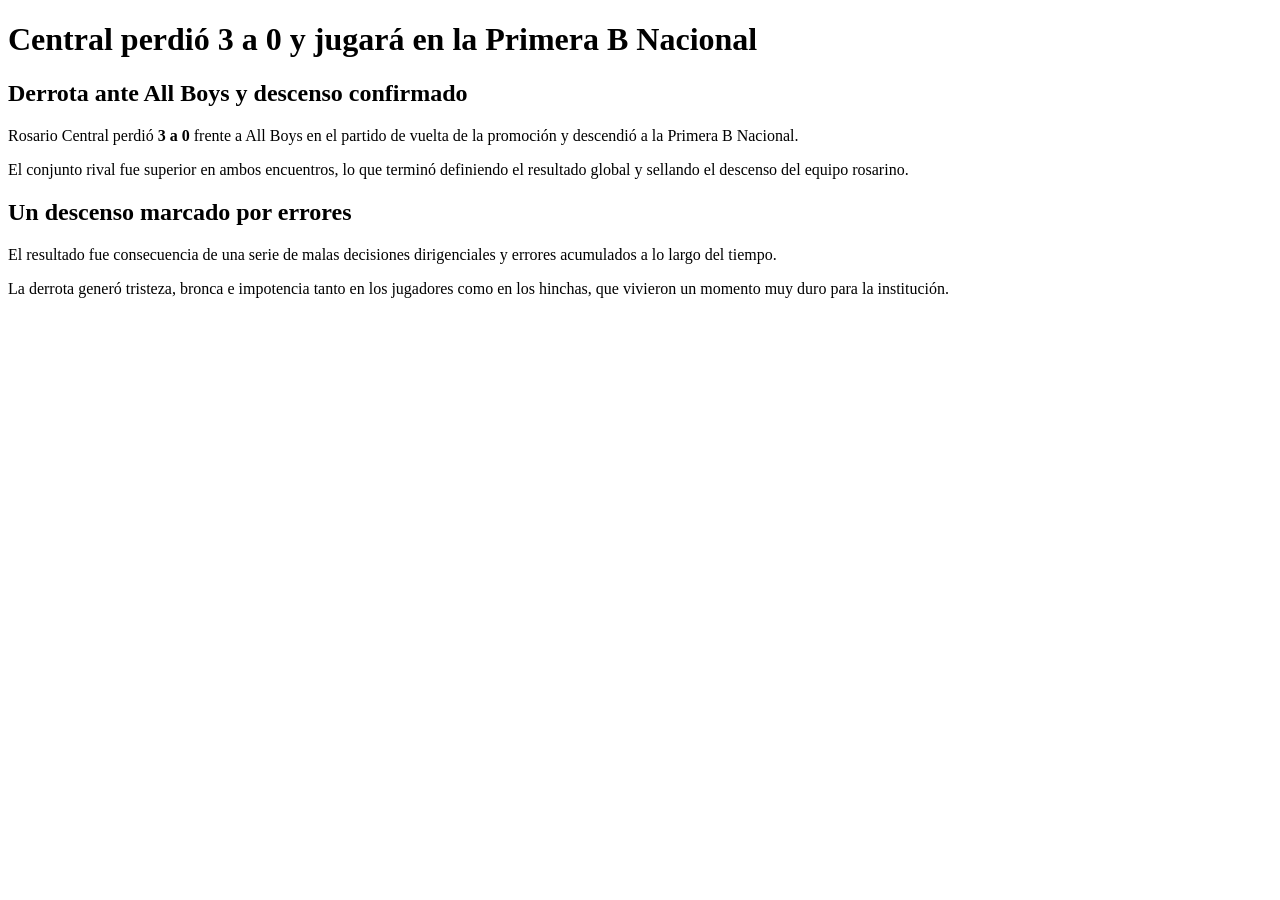
==== actividad-02-html/index.html @ ee3968e9 "agrega actividad 02 con noticia en HTML" ====
<!DOCTYPE html>
<html>
<head>
    <title>Central descendió a la B Nacional</title>
</head>
<body>

<h1>Central perdió 3 a 0 y jugará en la Primera B Nacional</h1>

<h2>Derrota ante All Boys y descenso confirmado</h2>

<p>
Rosario Central perdió <strong>3 a 0</strong> frente a All Boys en el partido de vuelta
de la promoción y descendió a la Primera B Nacional.
</p>

<p>
El conjunto rival fue superior en ambos encuentros, lo que terminó definiendo
el resultado global y sellando el descenso del equipo rosarino.
</p>

<h2>Un descenso marcado por errores</h2>

<p>
El resultado fue consecuencia de una serie de malas decisiones dirigenciales
y errores acumulados a lo largo del tiempo.
</p>

<p>
La derrota generó tristeza, bronca e impotencia tanto en los jugadores como
en los hinchas, que vivieron un momento muy duro para la institución.
</p>

</body>
</html>
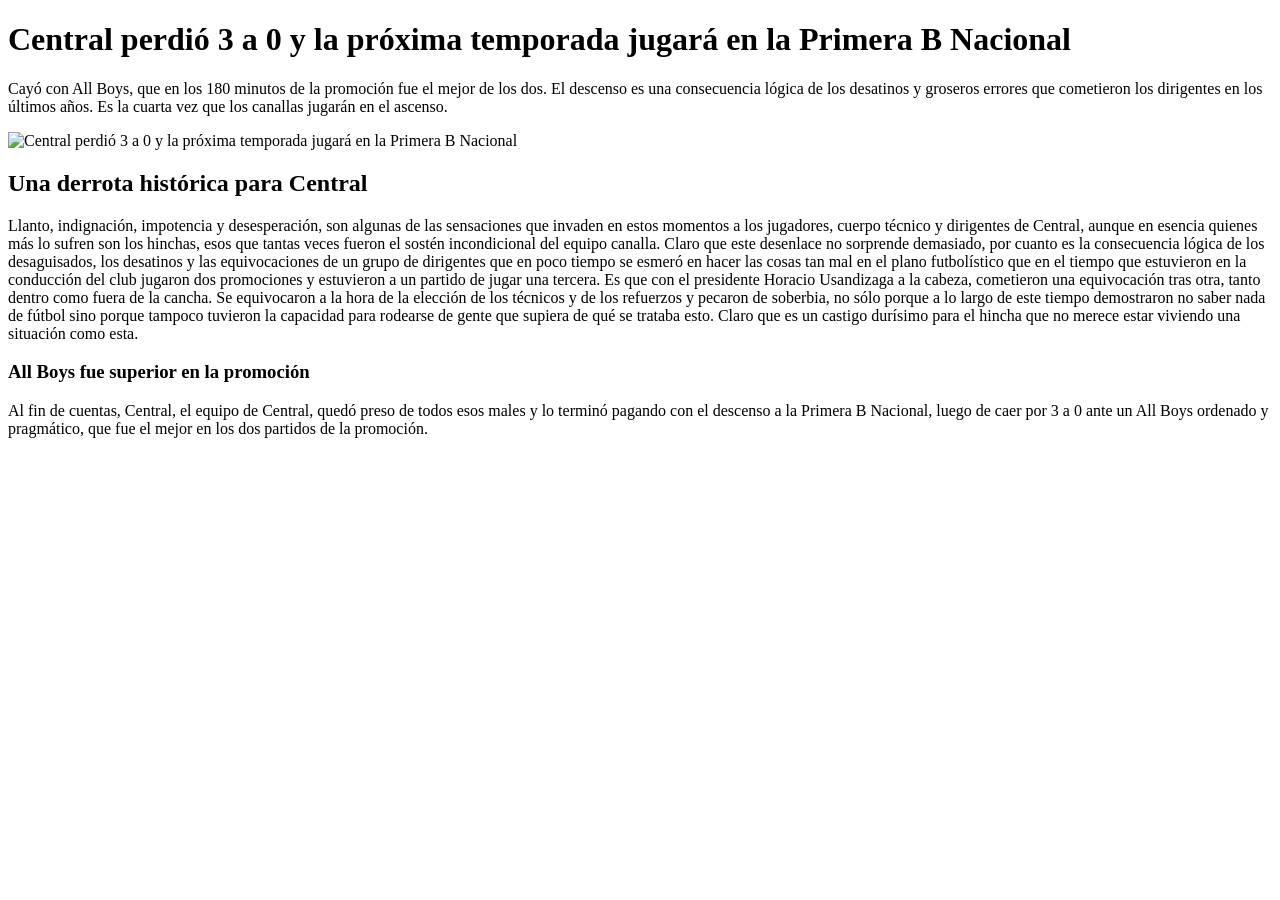
==== commit aac50296: "Add actividad-02-html/index.html Create new HTML page actividad-02-html/index.html containing a Span" ====
--- a/actividad-02-html/index.html
+++ b/actividad-02-html/index.html
@@ -1,35 +1,32 @@
 <!DOCTYPE html>
-<html>
+<html lang="es">
+
 <head>
-    <title>Central descendió a la B Nacional</title>
+    <meta charset="UTF-8">
+    <title>Actividad 2</title>
 </head>
+
 <body>
 
-<h1>Central perdió 3 a 0 y jugará en la Primera B Nacional</h1>
+    <h1>Central perdió <strong>3 a 0</strong> y la próxima temporada jugará en la Primera B Nacional</h1>
 
-<h2>Derrota ante All Boys y descenso confirmado</h2>
+    <p>
+        Cayó con All Boys, que en los 180 minutos de la promoción fue el mejor de los dos. El descenso es una consecuencia lógica de los desatinos y groseros errores que cometieron los dirigentes en los últimos años. Es la cuarta vez que los canallas jugarán en el ascenso.
+    </p>
 
-<p>
-Rosario Central perdió <strong>3 a 0</strong> frente a All Boys en el partido de vuelta
-de la promoción y descendió a la Primera B Nacional.
-</p>
+    <img src="https://media.lacapital.com.ar/p/192cc5f606b1a1632bb852828ff8aa92/adjuntos/203/imagenes/006/406/0006406726/642x0/smart/23-05-d102-marcelo_bustamantejpg.jpg" alt="Central perdió 3 a 0 y la próxima temporada jugará en la Primera B Nacional" title="Central perdió 3 a 0 y la próxima temporada jugará en la Primera B Nacional" width="642" height="360">
 
-<p>
-El conjunto rival fue superior en ambos encuentros, lo que terminó definiendo
-el resultado global y sellando el descenso del equipo rosarino.
-</p>
+    <h2>Una derrota histórica para Central</h2>
 
-<h2>Un descenso marcado por errores</h2>
+    <p>
+        Llanto, indignación, impotencia y desesperación, son algunas de las sensaciones que invaden en estos momentos a los jugadores, cuerpo técnico y dirigentes de Central, aunque en esencia quienes más lo sufren son los hinchas, esos que tantas veces fueron el sostén incondicional del equipo canalla. Claro que este desenlace no sorprende demasiado, por cuanto es la consecuencia lógica de los desaguisados, los desatinos y las equivocaciones de un grupo de dirigentes que en poco tiempo se esmeró en hacer las cosas tan mal en el plano futbolístico que en el tiempo que estuvieron en la conducción del club jugaron dos promociones y estuvieron a un partido de jugar una tercera. Es que con el presidente Horacio Usandizaga a la cabeza, cometieron una equivocación tras otra, tanto dentro como fuera de la cancha. Se equivocaron a la hora de la elección de los técnicos y de los refuerzos y pecaron de soberbia, no sólo porque a lo largo de este tiempo demostraron no saber nada de fútbol sino porque tampoco tuvieron la capacidad para rodearse de gente que supiera de qué se trataba esto. Claro que es un castigo durísimo para el hincha que no merece estar viviendo una situación como esta.
+    </p>
+    
+    <h3>All Boys fue superior en la promoción</h3>
 
-<p>
-El resultado fue consecuencia de una serie de malas decisiones dirigenciales
-y errores acumulados a lo largo del tiempo.
-</p>
+    <p>
+        Al fin de cuentas, Central, el equipo de Central, quedó preso de todos esos males y lo terminó pagando con el descenso a la Primera B Nacional, luego de caer por 3 a 0 ante un All Boys ordenado y pragmático, que fue el mejor en los dos partidos de la promoción.
+    </p>
+</body>
 
-<p>
-La derrota generó tristeza, bronca e impotencia tanto en los jugadores como
-en los hinchas, que vivieron un momento muy duro para la institución.
-</p>
-
-</body>
 </html>
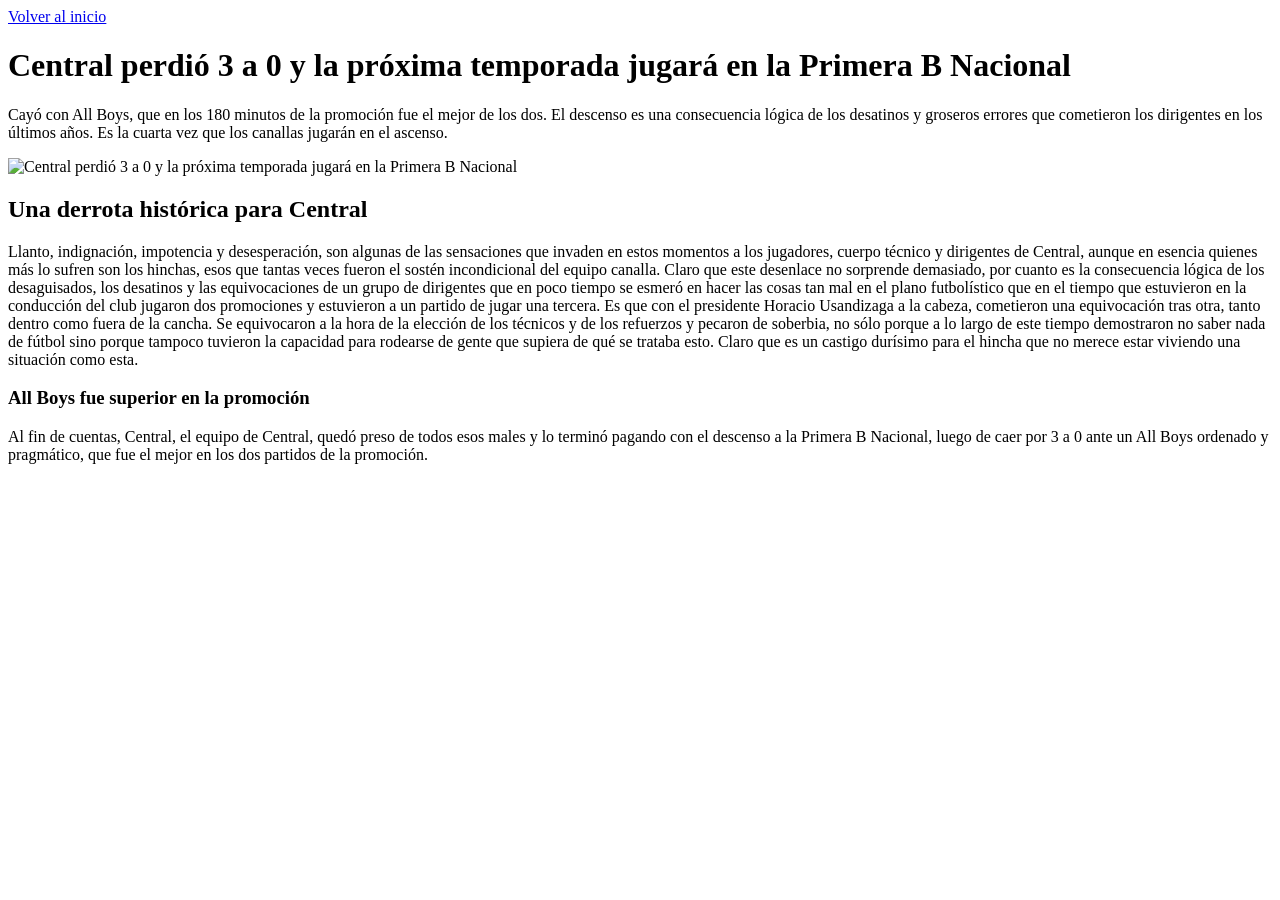
==== commit 605f9ac1: "Update index.html" ====
--- a/actividad-02-html/index.html
+++ b/actividad-02-html/index.html
@@ -8,6 +8,7 @@
 
 <body>
 
+    <a href="../index.html">Volver al inicio</a>
     <h1>Central perdió <strong>3 a 0</strong> y la próxima temporada jugará en la Primera B Nacional</h1>
 
     <p>
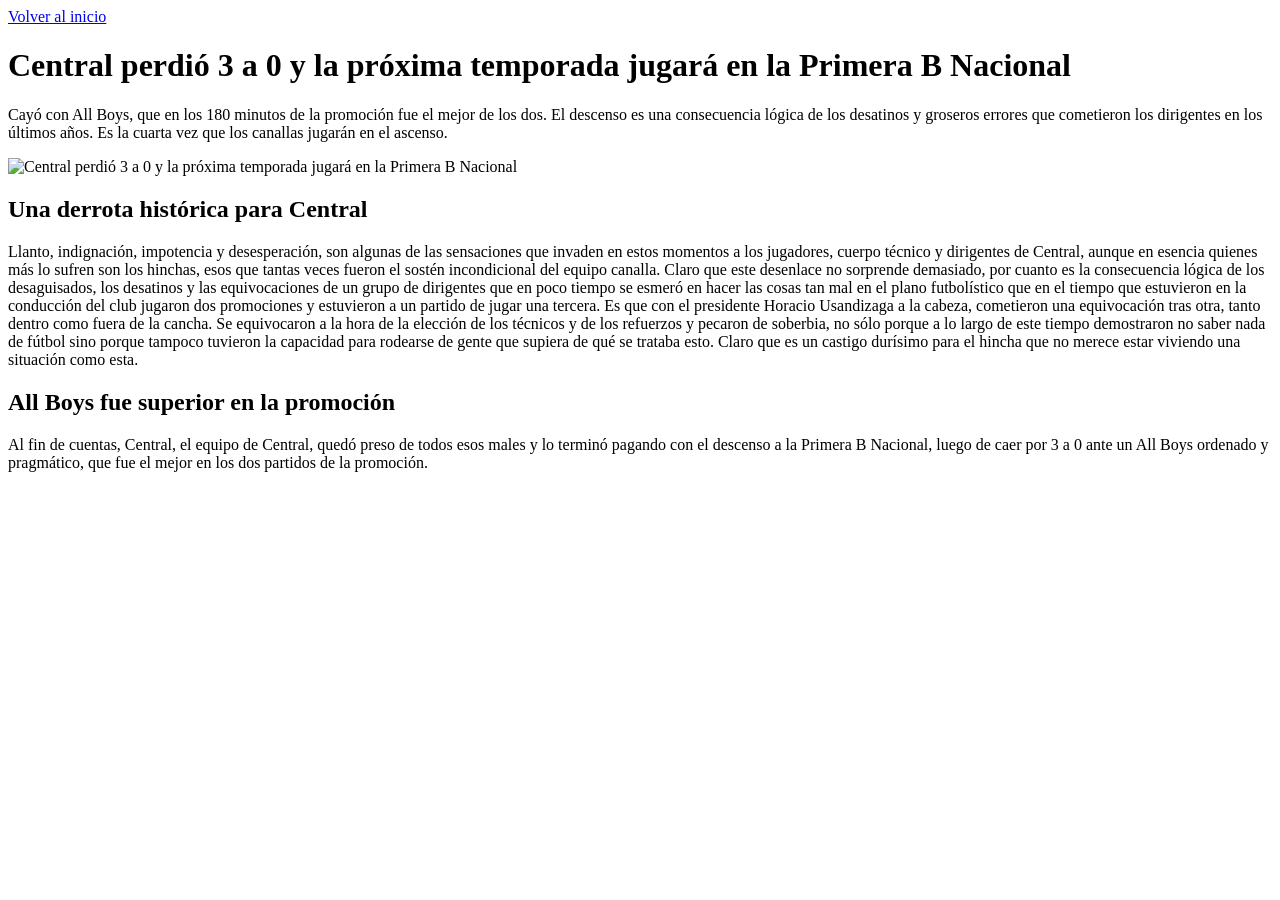
==== commit 7669b11b: "Update index.html" ====
--- a/actividad-02-html/index.html
+++ b/actividad-02-html/index.html
@@ -23,7 +23,7 @@
         Llanto, indignación, impotencia y desesperación, son algunas de las sensaciones que invaden en estos momentos a los jugadores, cuerpo técnico y dirigentes de Central, aunque en esencia quienes más lo sufren son los hinchas, esos que tantas veces fueron el sostén incondicional del equipo canalla. Claro que este desenlace no sorprende demasiado, por cuanto es la consecuencia lógica de los desaguisados, los desatinos y las equivocaciones de un grupo de dirigentes que en poco tiempo se esmeró en hacer las cosas tan mal en el plano futbolístico que en el tiempo que estuvieron en la conducción del club jugaron dos promociones y estuvieron a un partido de jugar una tercera. Es que con el presidente Horacio Usandizaga a la cabeza, cometieron una equivocación tras otra, tanto dentro como fuera de la cancha. Se equivocaron a la hora de la elección de los técnicos y de los refuerzos y pecaron de soberbia, no sólo porque a lo largo de este tiempo demostraron no saber nada de fútbol sino porque tampoco tuvieron la capacidad para rodearse de gente que supiera de qué se trataba esto. Claro que es un castigo durísimo para el hincha que no merece estar viviendo una situación como esta.
     </p>
     
-    <h3>All Boys fue superior en la promoción</h3>
+    <h2>All Boys fue superior en la promoción</h2>
 
     <p>
         Al fin de cuentas, Central, el equipo de Central, quedó preso de todos esos males y lo terminó pagando con el descenso a la Primera B Nacional, luego de caer por 3 a 0 ante un All Boys ordenado y pragmático, que fue el mejor en los dos partidos de la promoción.
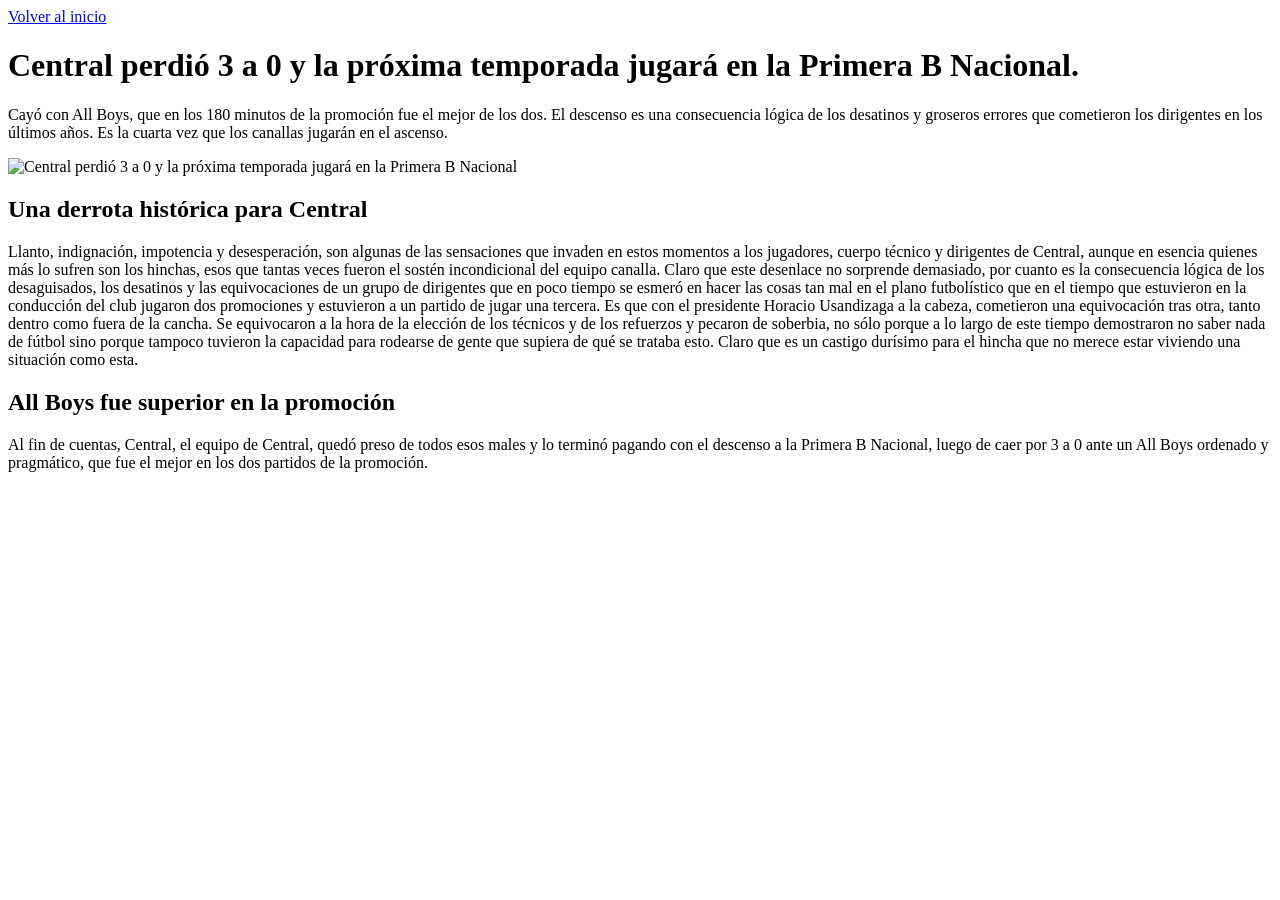
==== commit d59caa5d: "Update index.html" ====
--- a/actividad-02-html/index.html
+++ b/actividad-02-html/index.html
@@ -9,7 +9,7 @@
 <body>
 
     <a href="../index.html">Volver al inicio</a>
-    <h1>Central perdió <strong>3 a 0</strong> y la próxima temporada jugará en la Primera B Nacional</h1>
+    <h1>Central perdió <strong>3 a 0</strong> y la próxima temporada jugará en la <strong>Primera B Nacional</strong>.</h1>
 
     <p>
         Cayó con All Boys, que en los 180 minutos de la promoción fue el mejor de los dos. El descenso es una consecuencia lógica de los desatinos y groseros errores que cometieron los dirigentes en los últimos años. Es la cuarta vez que los canallas jugarán en el ascenso.
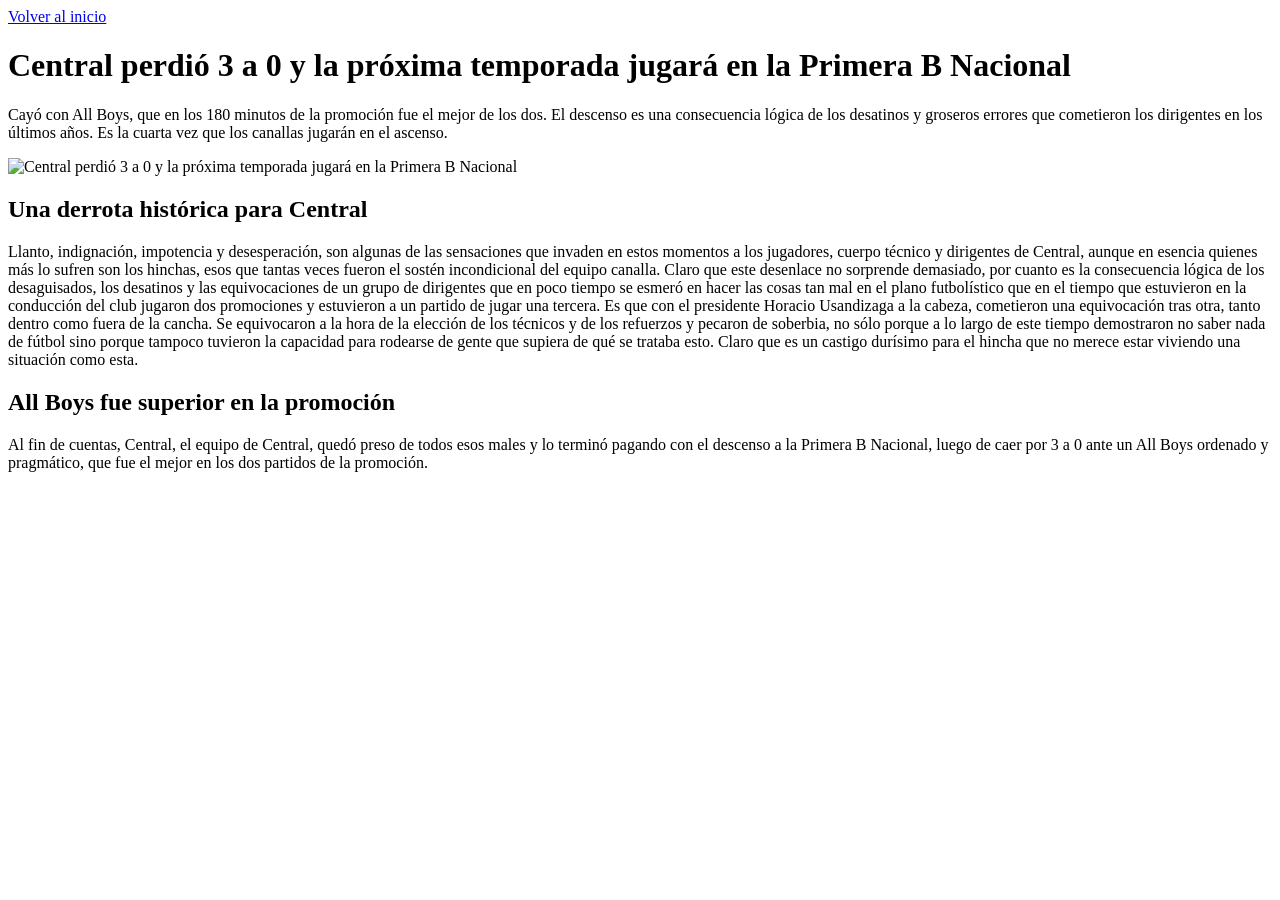
==== commit 4d455b53: "Add actividad-02-html/index.html Add a new Spanish HTML page for 'Actividad 2' containing an article" ====
--- a/actividad-02-html/index.html
+++ b/actividad-02-html/index.html
@@ -1,33 +1,17 @@
 <!DOCTYPE html>
-<html lang="es">
-
-<head>
-    <meta charset="UTF-8">
-    <title>Actividad 2</title>
-</head>
-
-<body>
-
-    <a href="../index.html">Volver al inicio</a>
-    <h1>Central perdió <strong>3 a 0</strong> y la próxima temporada jugará en la <strong>Primera B Nacional</strong>.</h1>
-
-    <p>
-        Cayó con All Boys, que en los 180 minutos de la promoción fue el mejor de los dos. El descenso es una consecuencia lógica de los desatinos y groseros errores que cometieron los dirigentes en los últimos años. Es la cuarta vez que los canallas jugarán en el ascenso.
-    </p>
-
-    <img src="https://media.lacapital.com.ar/p/192cc5f606b1a1632bb852828ff8aa92/adjuntos/203/imagenes/006/406/0006406726/642x0/smart/23-05-d102-marcelo_bustamantejpg.jpg" alt="Central perdió 3 a 0 y la próxima temporada jugará en la Primera B Nacional" title="Central perdió 3 a 0 y la próxima temporada jugará en la Primera B Nacional" width="642" height="360">
-
-    <h2>Una derrota histórica para Central</h2>
-
-    <p>
-        Llanto, indignación, impotencia y desesperación, son algunas de las sensaciones que invaden en estos momentos a los jugadores, cuerpo técnico y dirigentes de Central, aunque en esencia quienes más lo sufren son los hinchas, esos que tantas veces fueron el sostén incondicional del equipo canalla. Claro que este desenlace no sorprende demasiado, por cuanto es la consecuencia lógica de los desaguisados, los desatinos y las equivocaciones de un grupo de dirigentes que en poco tiempo se esmeró en hacer las cosas tan mal en el plano futbolístico que en el tiempo que estuvieron en la conducción del club jugaron dos promociones y estuvieron a un partido de jugar una tercera. Es que con el presidente Horacio Usandizaga a la cabeza, cometieron una equivocación tras otra, tanto dentro como fuera de la cancha. Se equivocaron a la hora de la elección de los técnicos y de los refuerzos y pecaron de soberbia, no sólo porque a lo largo de este tiempo demostraron no saber nada de fútbol sino porque tampoco tuvieron la capacidad para rodearse de gente que supiera de qué se trataba esto. Claro que es un castigo durísimo para el hincha que no merece estar viviendo una situación como esta.
-    </p>
-    
-    <h2>All Boys fue superior en la promoción</h2>
-
-    <p>
-        Al fin de cuentas, Central, el equipo de Central, quedó preso de todos esos males y lo terminó pagando con el descenso a la Primera B Nacional, luego de caer por 3 a 0 ante un All Boys ordenado y pragmático, que fue el mejor en los dos partidos de la promoción.
-    </p>
-</body>
-
+<html lang="es"> 
+    <head> 
+        <meta charset="UTF-8"> 
+        <title>Actividad 2</title> 
+    </head> 
+    <body>
+        <a href="../index.html">Volver al inicio</a>
+        <h1>Central perdió <strong>3 a 0</strong> y la próxima temporada jugará en la Primera B Nacional</h1>
+        <p> Cayó con All Boys, que en los 180 minutos de la promoción fue el mejor de los dos. El descenso es una consecuencia lógica de los desatinos y groseros errores que cometieron los dirigentes en los últimos años. Es la cuarta vez que los canallas jugarán en el ascenso. </p>
+        <img src="https://media.lacapital.com.ar/p/192cc5f606b1a1632bb852828ff8aa92/adjuntos/203/imagenes/006/406/0006406726/642x0/smart/23-05-d102-marcelo_bustamantejpg.jpg" alt="Central perdió 3 a 0 y la próxima temporada jugará en la Primera B Nacional" title="Central perdió 3 a 0 y la próxima temporada jugará en la Primera B Nacional" width="642" height="360"> 
+        <h2>Una derrota histórica para Central</h2> 
+        <p> Llanto, indignación, impotencia y desesperación, son algunas de las sensaciones que invaden en estos momentos a los jugadores, cuerpo técnico y dirigentes de Central, aunque en esencia quienes más lo sufren son los hinchas, esos que tantas veces fueron el sostén incondicional del equipo canalla. Claro que este desenlace no sorprende demasiado, por cuanto es la consecuencia lógica de los desaguisados, los desatinos y las equivocaciones de un grupo de dirigentes que en poco tiempo se esmeró en hacer las cosas tan mal en el plano futbolístico que en el tiempo que estuvieron en la conducción del club jugaron dos promociones y estuvieron a un partido de jugar una tercera. Es que con el presidente Horacio Usandizaga a la cabeza, cometieron una equivocación tras otra, tanto dentro como fuera de la cancha. Se equivocaron a la hora de la elección de los técnicos y de los refuerzos y pecaron de soberbia, no sólo porque a lo largo de este tiempo demostraron no saber nada de fútbol sino porque tampoco tuvieron la capacidad para rodearse de gente que supiera de qué se trataba esto. Claro que es un castigo durísimo para el hincha que no merece estar viviendo una situación como esta. </p> 
+        <h2>All Boys fue superior en la promoción</h2> 
+        <p> Al fin de cuentas, Central, el equipo de Central, quedó preso de todos esos males y lo terminó pagando con el descenso a la Primera B Nacional, luego de caer por 3 a 0 ante un All Boys ordenado y pragmático, que fue el mejor en los dos partidos de la promoción. </p> 
+    </body>
 </html>
